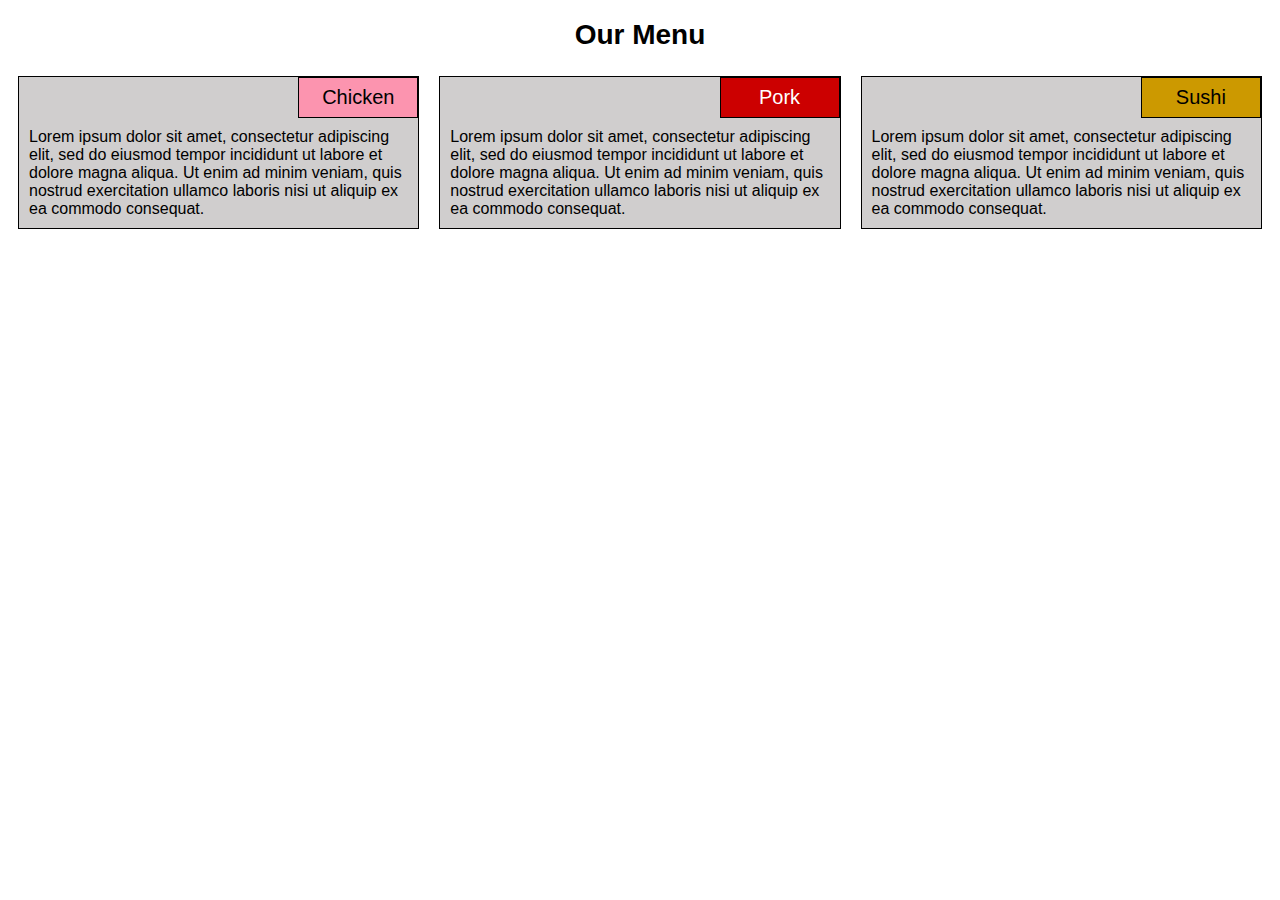
==== module2_solution/index.html @ d0429e15 "added module 2 assignment solution" ====
<!DOCTYPE html>
<html>
<head>
<meta charset="utf-8">
<meta name="viewport" content="width=device-width, initial-scale=1">
<title>Our Menu</title>
<link rel="stylesheet" href="css/mod2.css">
</head>
<body>
<h1>Our Menu</h1>

<div class="row">
  <div class="col-lg-4 col-md-6 col-xs-12">
    <div class="sec">
      <div class="sub-sec-1">Chicken</div>
      <div>Lorem ipsum dolor sit amet, consectetur adipiscing elit, sed do eiusmod tempor incididunt ut labore et dolore magna aliqua. Ut enim ad minim veniam, quis nostrud exercitation ullamco laboris nisi ut aliquip ex ea commodo consequat.</div>
    </div>
</div>
  <div class="col-lg-4 col-md-6 col-xs-12">
    <div class="sec">
      <div class="sub-sec-2">Pork</div>
      <div>Lorem ipsum dolor sit amet, consectetur adipiscing elit, sed do eiusmod tempor incididunt ut labore et dolore magna aliqua. Ut enim ad minim veniam, quis nostrud exercitation ullamco laboris nisi ut aliquip ex ea commodo consequat.</div>
    </div>
  </div>
  <div class="col-lg-4 col-md-12 col-xs-12">
    <div class="sec">
      <div class="sub-sec-3">Sushi</div>
      <div>Lorem ipsum dolor sit amet, consectetur adipiscing elit, sed do eiusmod tempor incididunt ut labore et dolore magna aliqua. Ut enim ad minim veniam, quis nostrud exercitation ullamco laboris nisi ut aliquip ex ea commodo consequat.</div>
    </div>
  </div>
</div>

</body>
</html>
---- module2_solution/css/mod2.css ----
/********** Base styles **********/
* {
  box-sizing: border-box;
}

h1 {
  margin-bottom: 15px;
  text-align: center;
  font-size: 175%;
  font-family: "Comic Sans MS", "Comic Sans", sans-serif;
}

.sec {
  border: 1px solid black;
  margin: 10px;
  padding: 10px;
  background-color: #D0CECE;
  position: relative;
  font-family: "Comic Sans MS", "Comic Sans", sans-serif;
}

.sec > div {
  clear: both;
}

.sub-sec-1 {
  background-color: #FC94AF;
}

.sub-sec-2 {
  background-color: #CC0000;
  color: white;
}

.sub-sec-3 {
  background-color: #CC9900;
}

.sub-sec-1, .sub-sec-2, .sub-sec-3 {
  position: relative;
  top: -10px;
  right: -10px;
  width: 120px;
  border: 1px solid black;
  padding: 8px;
  text-align: center;
  font-size: 125%;
  float: right;
}

/* Simple Responsive Framework. */
.row {
  width: 100%;
}

/********** Large devices only **********/
@media (min-width: 992px) {
  .col-lg-4 {
    width: 33.33%;
    float: left;
  }
}

/********** Medium devices only **********/
@media (min-width: 768px) and (max-width: 991px) {
  .col-md-6, .col-md-12 {
    float: left;
  }
  .col-md-6 {
    width: 50%;
  }
  .col-md-12 {
    width: 100%;
  }
}

/********** Small devices only **********/
@media (max-width: 767px) {
  .col-xs-12 {
    width: 100%;
    float: left;
  }
}
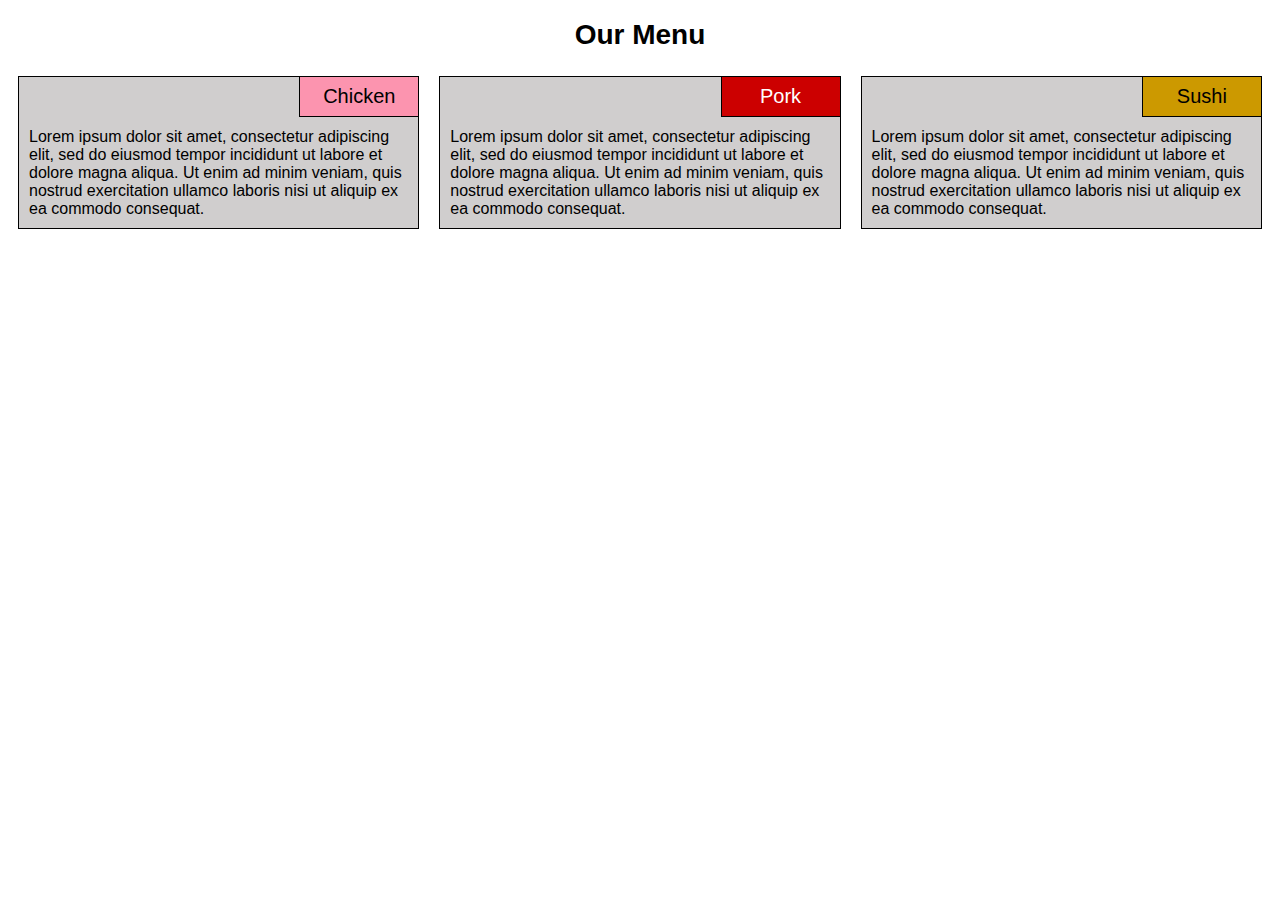
==== commit 6af77d55: "minor changes" ====
--- a/module2_solution/index.html
+++ b/module2_solution/index.html
@@ -13,19 +13,25 @@
   <div class="col-lg-4 col-md-6 col-xs-12">
     <div class="sec">
       <div class="sub-sec-1">Chicken</div>
-      <div>Lorem ipsum dolor sit amet, consectetur adipiscing elit, sed do eiusmod tempor incididunt ut labore et dolore magna aliqua. Ut enim ad minim veniam, quis nostrud exercitation ullamco laboris nisi ut aliquip ex ea commodo consequat.</div>
+      <div>
+      Lorem ipsum dolor sit amet, consectetur adipiscing elit, sed do eiusmod tempor incididunt ut labore et dolore magna aliqua. Ut enim ad minim veniam, quis nostrud exercitation ullamco laboris nisi ut aliquip ex ea commodo consequat.
+      </div>
     </div>
 </div>
   <div class="col-lg-4 col-md-6 col-xs-12">
     <div class="sec">
       <div class="sub-sec-2">Pork</div>
-      <div>Lorem ipsum dolor sit amet, consectetur adipiscing elit, sed do eiusmod tempor incididunt ut labore et dolore magna aliqua. Ut enim ad minim veniam, quis nostrud exercitation ullamco laboris nisi ut aliquip ex ea commodo consequat.</div>
+      <div>
+      Lorem ipsum dolor sit amet, consectetur adipiscing elit, sed do eiusmod tempor incididunt ut labore et dolore magna aliqua. Ut enim ad minim veniam, quis nostrud exercitation ullamco laboris nisi ut aliquip ex ea commodo consequat.
+      </div>
     </div>
   </div>
   <div class="col-lg-4 col-md-12 col-xs-12">
     <div class="sec">
       <div class="sub-sec-3">Sushi</div>
-      <div>Lorem ipsum dolor sit amet, consectetur adipiscing elit, sed do eiusmod tempor incididunt ut labore et dolore magna aliqua. Ut enim ad minim veniam, quis nostrud exercitation ullamco laboris nisi ut aliquip ex ea commodo consequat.</div>
+      <div>
+      Lorem ipsum dolor sit amet, consectetur adipiscing elit, sed do eiusmod tempor incididunt ut labore et dolore magna aliqua. Ut enim ad minim veniam, quis nostrud exercitation ullamco laboris nisi ut aliquip ex ea commodo consequat.
+      </div>
     </div>
   </div>
 </div>
--- a/module2_solution/css/mod2.css
+++ b/module2_solution/css/mod2.css
@@ -38,8 +38,8 @@
 
 .sub-sec-1, .sub-sec-2, .sub-sec-3 {
   position: relative;
-  top: -10px;
-  right: -10px;
+  top: -11px;
+  right: -11px;
   width: 120px;
   border: 1px solid black;
   padding: 8px;
